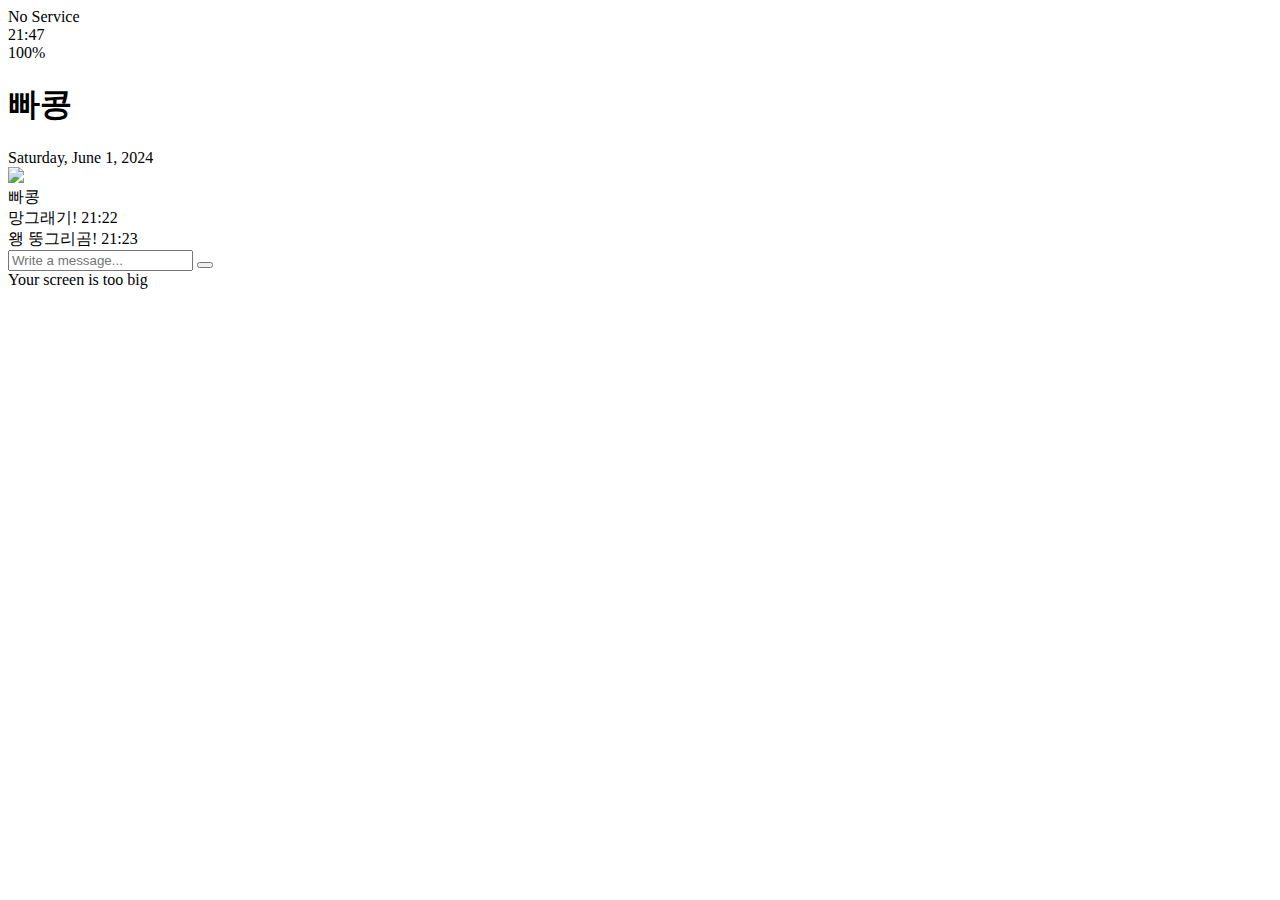
==== chat.html @ de096ab5 "Create chat.html" ====
<!DOCTYPE html>
<html lang="en">
<head>
    <link rel="stylesheet" href="css/style.css">
    <meta charset="UTF-8">
    <meta name="viewport" content="width=device-width, initial-scale=1.0">
    <title>Chat - Kokoa Clone</title>
</head>
<body id="chat-screen">
    <div class="status-bar">
        <div class="status-bar__column">
            <span>No Service</span>
            <i class="fa-solid fa-wifi"></i>

        </div>
        <div class="status-bar__column">
            <span>21:47</span>
        </div>
        <div class="status-bar__column">
            <span>100%</span>
            <i class="fa-solid fa-battery-full fa-lg"></i>
            <i class="fa-solid fa-bolt-lightning"></i>
        </div>
    </div>

    <header class="alt-header">
        <div class="alt-header__column">
            <a href="chats.html">
                <i class="fa-solid fa-angle-left fa-2x"></i>
            </a>
        </div>
        <div class="alt-header__column">
            <h1 class="alt-header__title">빠콩</h1>
        </div>
        <div class="alt-header__column">
            <span><i class="fa-solid fa-magnifying-glass fa-2x"></i></span>
            <span><i class="fa-solid fa-bars fa-2x"></i></span>
        </div>
    </header>

    <main class="main-screen main-chat">
        <div class="chat__timestamp">
            Saturday, June 1, 2024
        </div>
        <div class="message__row">
            <img src="https://encrypted-tbn0.gstatic.com/images?q=tbn:ANd9GcSt8yl7i1fXSeSCKXcyQEU2uTloIdTtF2Tdjg&usqp=CAU" />
            <div class="message__row__content">
                <span class="message__author">빠콩</span>
                <div class="message__info">
                    <span class="message__bubble">망그래기!</span>
                    <span class="message__time">21:22</span>
                </div>
            </div>
        </div>
        <div class="message__row message__row--own">
                <div class="message__info">
                    <span class="message__bubble">왱 뚱그리곰!</span>
                    <span class="message__time">21:23</span>
                </div>
            </div>
        </div>
    </main>

    <form class="reply">
        <div class="reply__column">
            <i class="fa-regular fa-square-plus fa-lg"></i>
        </div>
        <div class="reply__column">
            <input type="text" placeholder="Write a message..." />
            <i class="fa-regular fa-face-smile fa-lg"></i>
            <button>
                <i class="fa-solid fa-arrow-up"></i>
            </button>
        </div>
    </form>


    <div id="no-mobile">
        <span>Your screen is too big</span>
    </div>

    <script src="https://kit.fontawesome.com/cb349534d9.js" crossorigin="anonymous"></script>
</body>
</html>
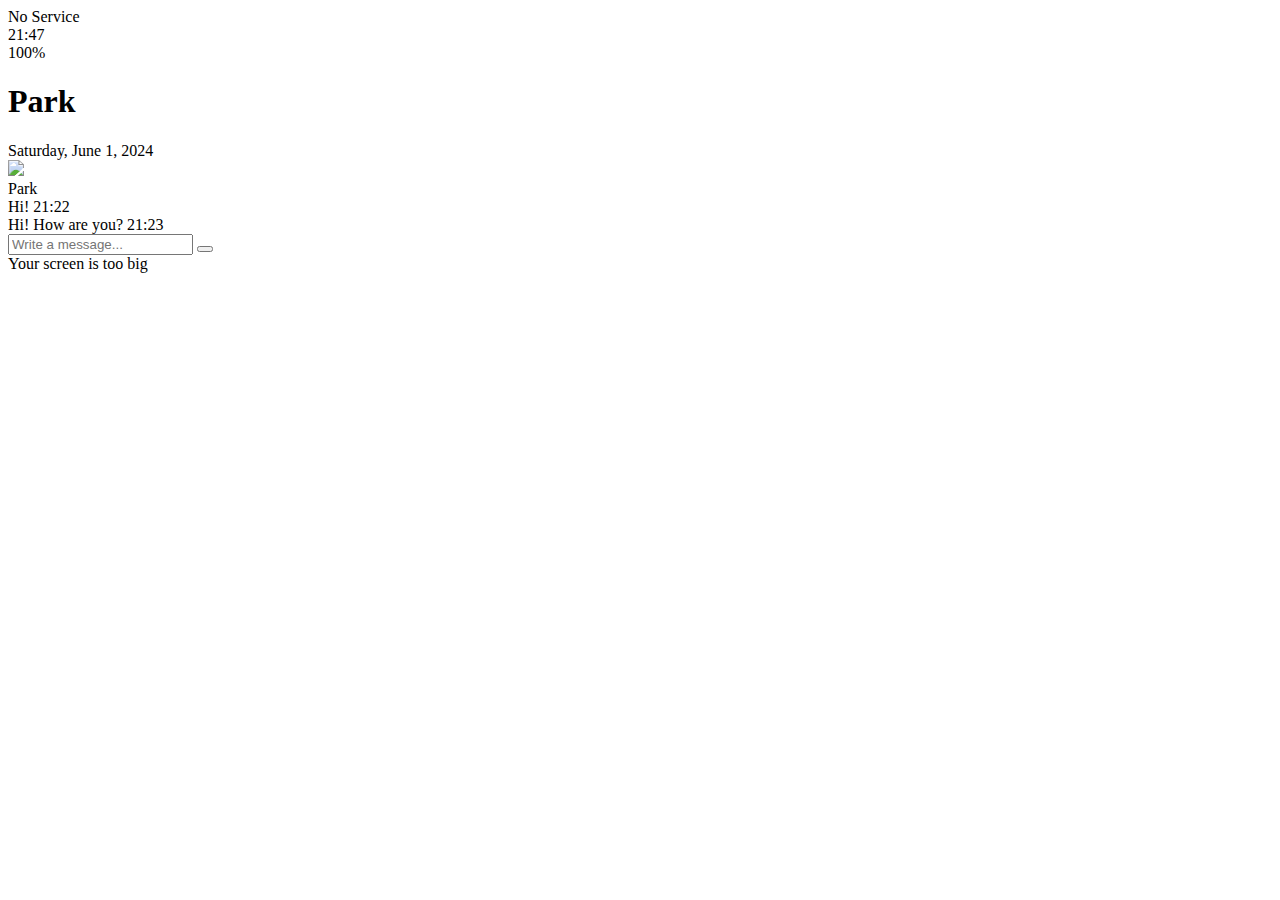
==== commit f74529ec: "Kong -> Park" ====
--- a/chat.html
+++ b/chat.html
@@ -30,7 +30,7 @@
             </a>
         </div>
         <div class="alt-header__column">
-            <h1 class="alt-header__title">빠콩</h1>
+            <h1 class="alt-header__title">Park</h1>
         </div>
         <div class="alt-header__column">
             <span><i class="fa-solid fa-magnifying-glass fa-2x"></i></span>
@@ -45,16 +45,16 @@
         <div class="message__row">
             <img src="https://encrypted-tbn0.gstatic.com/images?q=tbn:ANd9GcSt8yl7i1fXSeSCKXcyQEU2uTloIdTtF2Tdjg&usqp=CAU" />
             <div class="message__row__content">
-                <span class="message__author">빠콩</span>
+                <span class="message__author">Park</span>
                 <div class="message__info">
-                    <span class="message__bubble">망그래기!</span>
+                    <span class="message__bubble">Hi!</span>
                     <span class="message__time">21:22</span>
                 </div>
             </div>
         </div>
         <div class="message__row message__row--own">
                 <div class="message__info">
-                    <span class="message__bubble">왱 뚱그리곰!</span>
+                    <span class="message__bubble">Hi! How are you?</span>
                     <span class="message__time">21:23</span>
                 </div>
             </div>
